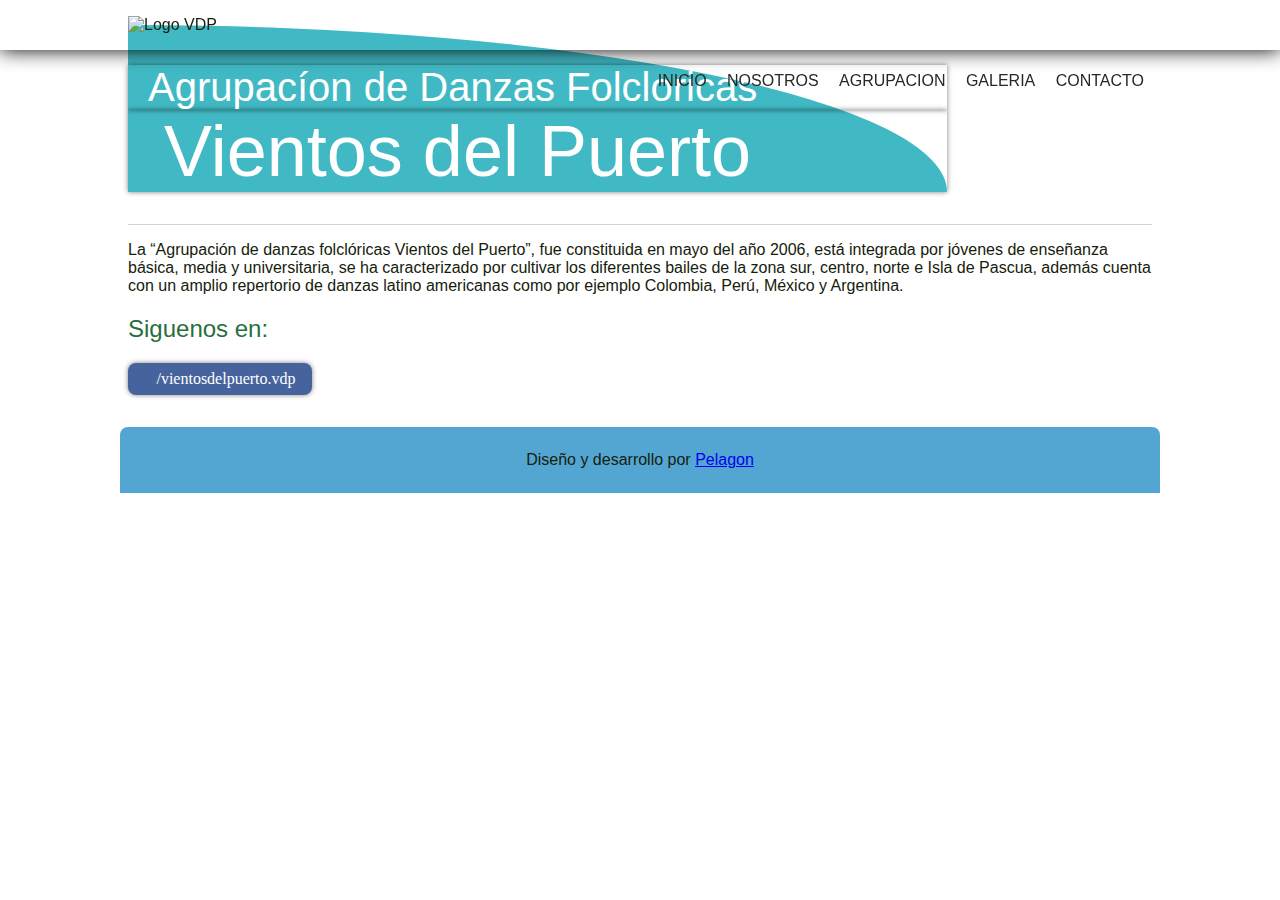
==== vientosdelpuerto/index.html @ 5a1f7f21 "Upload Página "Nosotros"" ====
<!DOCTYPE html>
<html lang="en">
<head>
	<meta charset="UTF-8">
	<title>Vientos del Puerto</title>
	<meta name="viewport" content="width=device-width, maximum-scale=1">
	<link rel="stylesheet" href="estilo/estilo.css">
</head>
<body>
	<header class="Header">
		<div class="u-Container">
			<figure class="Header-logo">
				<img class="Header-logoImage" width="150" src="img/logo.png" alt="Logo VDP">
			</figure>
			<button class="Header-button is-active icon-menu" id="showMenu"></button>
			<button class="Header-button icon-menu" id="hideMenu"></button>
			<nav class="MainMenu" id="menu">
				<ul class="MainMenu-list">
					<li class="MainMenu-item"><a class="MainMenu-link" href="index.html">Inicio</a></li>
					<li class="MainMenu-item"><a class="MainMenu-link" href="nosotros.html">Nosotros</a></li>
					<li class="MainMenu-item"><a class="MainMenu-link" href="">Agrupacion</a></li>
					<li class="MainMenu-item"><a class="MainMenu-link" href="">Galeria</a></li>
					<li class="MainMenu-item"><a class="MainMenu-link" href="">Contacto</a></li>
				</ul>
			</nav>
		</div>
	</header>
	<section class="Slider">
		<div class="Slider-container">
			<ul class="rslides">
			  <li><img src="img/portada2.jpg" alt=""></li>
			  <li><img src="img/portada.jpg" alt=""></li>
			</ul>
		</div>
		<figcaption class="Slider-titleContainer">
			<h2 class="Slider-title2">Agrupacíon de Danzas Folcloricas</h2>
			<h1 class="Slider-title">Vientos del Puerto</h1>
		</figcaption>
	</section>
	<section class="Contenido u-Container">
		<p class="Contenido-texto">
			La “Agrupación de danzas folclóricas Vientos del Puerto”, fue constituida en mayo del año 2006, está integrada por jóvenes de enseñanza básica, media y universitaria, se ha caracterizado por cultivar los diferentes bailes de la zona sur, centro, norte e Isla de  Pascua, además   cuenta con un amplio repertorio de danzas latino americanas como por ejemplo Colombia, Perú, México y Argentina.
		</p>
		<div class="Contenido-redes">
			<h2 class="Contenido-redesTitle">Siguenos en: </h2>
			<button class="Contenido-redesButton facebook icon-facebook"><a class="Contenido-redesLink"href="https://www.facebook.com/vientosdelpuerto.vdp">/vientosdelpuerto.vdp</a></button>
		</div>
	</section>
	<footer class="Footer u-Container">
		<p class="Footer-description">
			Diseño y desarrollo por <a href="http://pelaogon.github.io" target="_blank">Pelagon</a>
		</p>
	</footer>
	<script src="js/jquery.min.js"></script>
	<script src="js/responsiveslides.min.js"></script>
	<script src="js/hammer.min.js"></script>

	<script>
	  $(function() {
	    $(".rslides").responsiveSlides();

	    if(window.matchMedia("(max-width:767px)").matches){
	    	var $buttonShowMenu = document.getElementById('showMenu');
			var $buttonHideMenu = document.getElementById('hideMenu');
			var $menu = document.getElementById('menu');

			var $body = document.querySelector('body');

			var body = new Hammer($body);

			var showMenu = function(){
				$buttonShowMenu.classList.remove('is-active');
				$buttonHideMenu.classList.add('is-active');
				$menu.classList.add('is-active');
			};

			var hideMenu = function(){
				$buttonHideMenu.classList.remove('is-active');
				$buttonShowMenu.classList.add('is-active');
				$menu.classList.remove('is-active');
			};

			$buttonShowMenu.addEventListener("click", showMenu);
			$buttonHideMenu.addEventListener("click", hideMenu);


			// body.on('panleft', showMenu);
			// body.on('panright', hideMenu);
	    }
	  });
	</script>
</body>
</html>
---- vientosdelpuerto/estilo/estilo.css ----
@import "normalize.css";
.rslides{position:relative;list-style:none;overflow:hidden;width:100%;padding:0;margin:0}.rslides li{-webkit-backface-visibility:hidden;position:absolute;display:none;width:100%;left:0;top:0}.rslides li:first-child{position:relative;display:block;float:left}.rslides img{display:block;height:auto;float:left;width:100%;border:0}@font-face{font-family:'icomoon';src:url("../fonts/icomoon.eot?lbi00p");src:url("../fonts/icomoon.eot?#iefixlbi00p") format('embedded-opentype'),url("../fonts/icomoon.woff?lbi00p") format('woff'),url("../fonts/icomoon.ttf?lbi00p") format('truetype'),url("../fonts/icomoon.svg?lbi00p#icomoon") format('svg');font-weight:normal;font-style:normal}[class^="icon-"],[class*=" icon-"]{font-family:'icomoon';speak:none;font-style:normal;font-weight:normal;font-variant:normal;text-transform:none;line-height:1;-webkit-font-smoothing:antialiased;-moz-osx-font-smoothing:grayscale}.icon-menu:before{content:"\e600"}.icon-twitter:before{content:"\e601"}.icon-facebook:before{content:"\e602"}@import url("http://fonts.googleapis.com/css?family=Courgette");
.u-Container{width:90%;max-width:1024px;margin:0 auto;position:relative}.u-Titleh1{font-family:'Courgette' cursive;color:#12a8b5;font-size:45px}.MainMenu{position:absolute;right:0;top:2.5em;z-index:4;}.MainMenu-list{margin:0;padding:0}.MainMenu-item{display:inline-block;text-transform:uppercase;text-align:center;height:50px;line-height:50px;list-style:none;padding:0 .5em;cursor:pointer;}.MainMenu-item:hover{border-bottom:5px solid #28713f}.MainMenu-link{color:#272822;text-decoration:none}.Header{-webkit-box-shadow:0 0 20px #000;box-shadow:0 0 20px #000;background-image:url("../img/isla_pascua.jpg");background-repeat:no-repeat;-webkit-background-size:cover;-moz-background-size:cover;background-size:cover;background-position:center;position:fixed;top:0;width:100%;z-index:5;}.Header-logo{margin:1em 0}.Header-button{background:#fff;-webkit-box-shadow:0 0 10px #000;box-shadow:0 0 10px #000;border:none;-webkit-border-radius:50%;border-radius:50%;display:none;height:40px;line-height:40px;outline:0;padding:0;position:fixed;right:1em;bottom:1em;width:40px;z-index:1000}.Slider{-webkit-box-shadow:0 0 20px rgba(0,0,0,0.5);box-shadow:0 0 20px rgba(0,0,0,0.5);max-width:1024px;margin:12em auto;margin-bottom:0;position:relative;}.Slider-titleContainer{background:rgba(18,168,181,0.8);color:#fff;position:absolute;text-align:left;bottom:0;width:80%;-webkit-border-radius:0 100% 0 0;border-radius:0 100% 0 0;z-index:3}.Slider-title{font-family:'Courgette' cursive;margin:0;padding-left:.5em;font-size:4.5em;font-weight:300;-webkit-box-shadow:0 0 5px rgba(0,0,0,0.5);box-shadow:0 0 5px rgba(0,0,0,0.5)}.Slider-title2{font-family:'Courgette' cursive;margin:0;padding-left:.5em;font-size:2.5em;font-weight:300;-webkit-box-shadow:0 0 5px rgba(0,0,0,0.5);box-shadow:0 0 5px rgba(0,0,0,0.5);margin-top:1em}.Contenido{border-top:1px solid #d3d3d3;margin-top:2em;margin-bottom:2em;}.Contenido-redesButton{background:#47639e;color:#fff;border:none;outline:0;padding:.5em 1em;-webkit-border-radius:.5em;border-radius:.5em;-webkit-box-shadow:0 0 5px rgba(0,0,0,0.5);box-shadow:0 0 5px rgba(0,0,0,0.5)}.Contenido-redesLink{color:#fff;text-decoration:none}.Contenido-redesTitle{font-weight:300;color:#276f3e}.Contenido-nosotros{margin-top:11em;margin-bottom:4em;text-align:center}.Contenido-nosotrosTitle{padding:.5em;border-bottom:1px solid rgba(0,0,0,0.1)}.Contenido-texto1Text{width:45%;display:inline-block;vertical-align:middle;text-align:right}.Contenido-texto1Image{display:inline-block;width:42%;vertical-align:middle}.Contenido-texto2Text{width:45%;display:inline-block;vertical-align:middle;text-align:left}.Contenido-texto2Image{display:inline-block;width:42%;vertical-align:middle}.Contenido-nosotrosTexto{line-height:1.5em}.Contenido-image{-webkit-box-shadow:0 0 30px #000;box-shadow:0 0 30px #000}.Footer{background:#53a6d2;padding:.5em;-webkit-border-radius:.5em .5em 0 0;border-radius:.5em .5em 0 0;text-align:center}@media screen and (max-width:767px){.u-Container{position:initial}.u-Titleh1{font-size:30px}.Header{margin-top:0;text-align:center;padding:1px 0;}.Header-button.is-active{display:block}.Header-logoImage{width:100px}.MainMenu{background:#fff;-webkit-box-shadow:0 0 10px #000;box-shadow:0 0 10px #000;height:100vh;top:0;margin:0;right:-200px;width:200px;-webkit-transition:0.3s;-moz-transition:0.3s;-o-transition:0.3s;-ms-transition:0.3s;transition:0.3s;}.MainMenu.is-active{right:0}.MainMenu-item{display:block}.Slider{margin-top:9em;}.Slider-title{font-size:2em}.Slider-title2{font-size:1em}.Contenido-nosotros{margin-top:9em}.Contenido-texto1Text,.Contenido-texto2Text{width:initial;text-align:left}.Contenido-texto1Image,.Contenido-texto2Image{width:initial;margin:0 auto;padding:0}.Contenido-image{width:260px}}
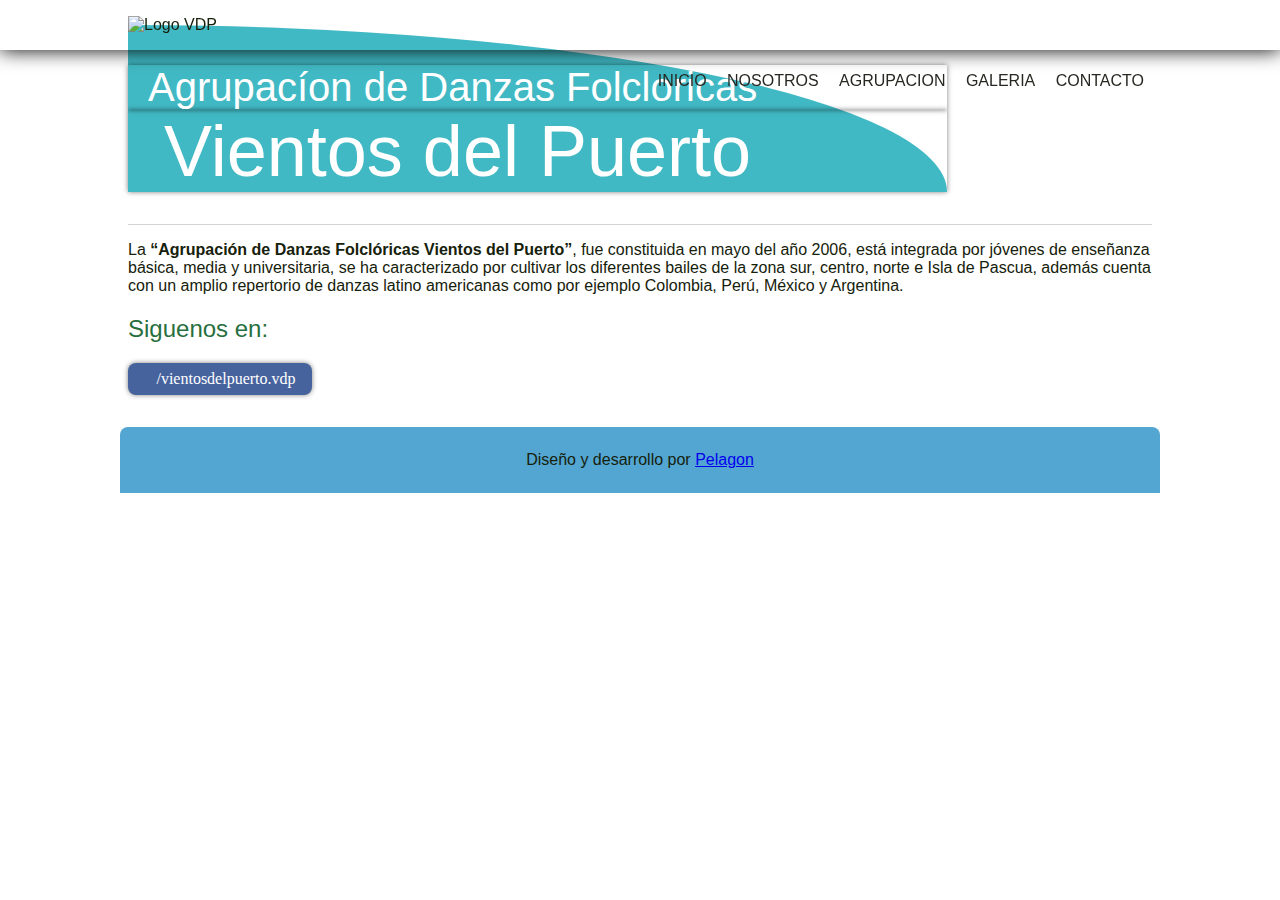
==== commit f6093438: "strong" ====
--- a/vientosdelpuerto/index.html
+++ b/vientosdelpuerto/index.html
@@ -39,7 +39,7 @@
 	</section>
 	<section class="Contenido u-Container">
 		<p class="Contenido-texto">
-			La “Agrupación de danzas folclóricas Vientos del Puerto”, fue constituida en mayo del año 2006, está integrada por jóvenes de enseñanza básica, media y universitaria, se ha caracterizado por cultivar los diferentes bailes de la zona sur, centro, norte e Isla de  Pascua, además   cuenta con un amplio repertorio de danzas latino americanas como por ejemplo Colombia, Perú, México y Argentina.
+			La <strong>“Agrupación de Danzas Folclóricas Vientos del Puerto”</strong>, fue constituida en mayo del año 2006, está integrada por jóvenes de enseñanza básica, media y universitaria, se ha caracterizado por cultivar los diferentes bailes de la zona sur, centro, norte e Isla de  Pascua, además   cuenta con un amplio repertorio de danzas latino americanas como por ejemplo Colombia, Perú, México y Argentina.
 		</p>
 		<div class="Contenido-redes">
 			<h2 class="Contenido-redesTitle">Siguenos en: </h2>
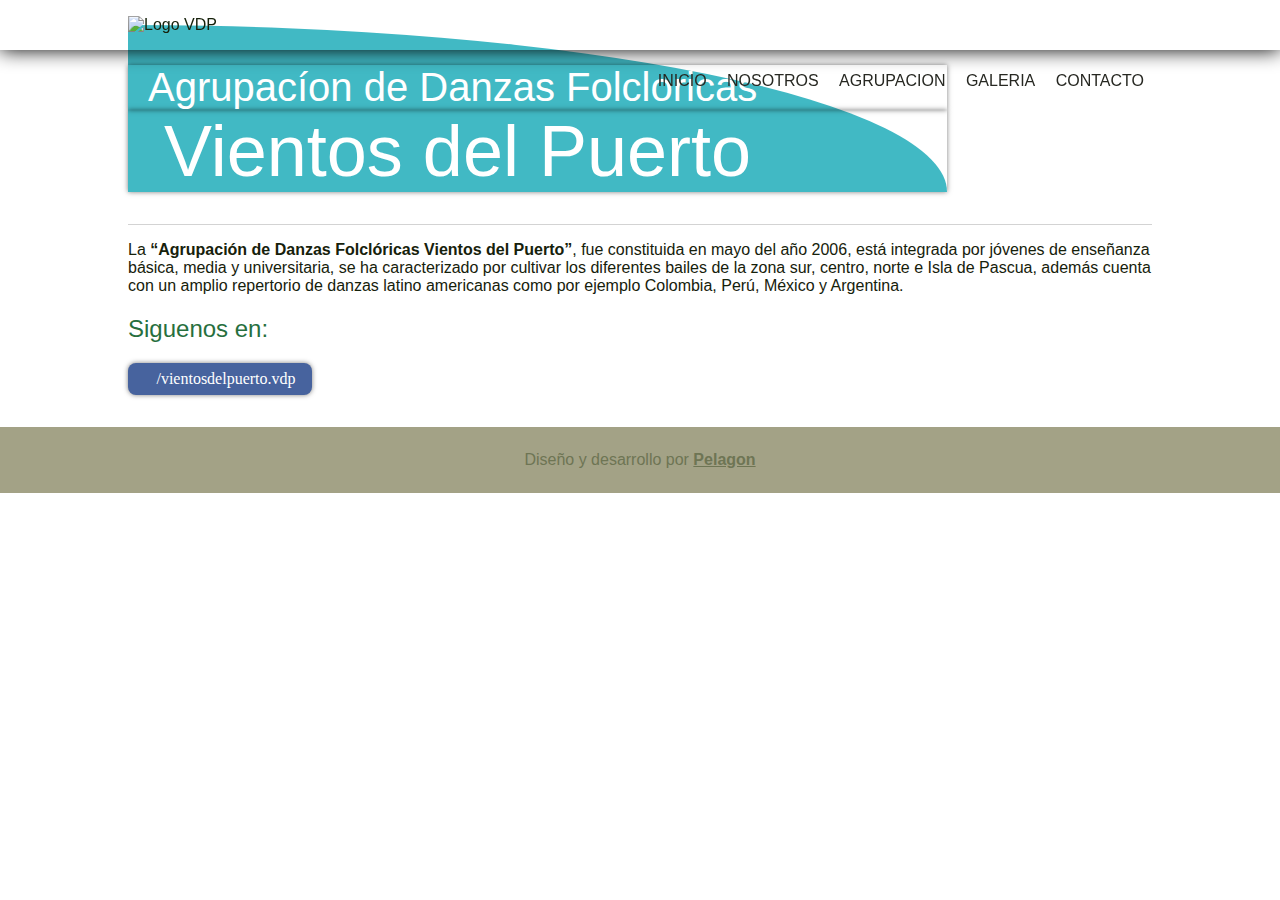
==== commit 4d08206c: "arreglo de footer" ====
--- a/vientosdelpuerto/index.html
+++ b/vientosdelpuerto/index.html
@@ -46,9 +46,9 @@
 			<button class="Contenido-redesButton facebook icon-facebook"><a class="Contenido-redesLink"href="https://www.facebook.com/vientosdelpuerto.vdp">/vientosdelpuerto.vdp</a></button>
 		</div>
 	</section>
-	<footer class="Footer u-Container">
+	<footer class="Footer">
 		<p class="Footer-description">
-			Diseño y desarrollo por <a href="http://pelaogon.github.io" target="_blank">Pelagon</a>
+			Diseño y desarrollo por <a href="http://pelaogon.github.io" target="_blank"><strong>Pelagon</strong></a>
 		</p>
 	</footer>
 	<script src="js/jquery.min.js"></script>
--- a/vientosdelpuerto/estilo/estilo.css
+++ b/vientosdelpuerto/estilo/estilo.css
@@ -1,3 +1,3 @@
 @import "normalize.css";
 .rslides{position:relative;list-style:none;overflow:hidden;width:100%;padding:0;margin:0}.rslides li{-webkit-backface-visibility:hidden;position:absolute;display:none;width:100%;left:0;top:0}.rslides li:first-child{position:relative;display:block;float:left}.rslides img{display:block;height:auto;float:left;width:100%;border:0}@font-face{font-family:'icomoon';src:url("../fonts/icomoon.eot?lbi00p");src:url("../fonts/icomoon.eot?#iefixlbi00p") format('embedded-opentype'),url("../fonts/icomoon.woff?lbi00p") format('woff'),url("../fonts/icomoon.ttf?lbi00p") format('truetype'),url("../fonts/icomoon.svg?lbi00p#icomoon") format('svg');font-weight:normal;font-style:normal}[class^="icon-"],[class*=" icon-"]{font-family:'icomoon';speak:none;font-style:normal;font-weight:normal;font-variant:normal;text-transform:none;line-height:1;-webkit-font-smoothing:antialiased;-moz-osx-font-smoothing:grayscale}.icon-menu:before{content:"\e600"}.icon-twitter:before{content:"\e601"}.icon-facebook:before{content:"\e602"}@import url("http://fonts.googleapis.com/css?family=Courgette");
-.u-Container{width:90%;max-width:1024px;margin:0 auto;position:relative}.u-Titleh1{font-family:'Courgette' cursive;color:#12a8b5;font-size:45px}.MainMenu{position:absolute;right:0;top:2.5em;z-index:4;}.MainMenu-list{margin:0;padding:0}.MainMenu-item{display:inline-block;text-transform:uppercase;text-align:center;height:50px;line-height:50px;list-style:none;padding:0 .5em;cursor:pointer;}.MainMenu-item:hover{border-bottom:5px solid #28713f}.MainMenu-link{color:#272822;text-decoration:none}.Header{-webkit-box-shadow:0 0 20px #000;box-shadow:0 0 20px #000;background-image:url("../img/isla_pascua.jpg");background-repeat:no-repeat;-webkit-background-size:cover;-moz-background-size:cover;background-size:cover;background-position:center;position:fixed;top:0;width:100%;z-index:5;}.Header-logo{margin:1em 0}.Header-button{background:#fff;-webkit-box-shadow:0 0 10px #000;box-shadow:0 0 10px #000;border:none;-webkit-border-radius:50%;border-radius:50%;display:none;height:40px;line-height:40px;outline:0;padding:0;position:fixed;right:1em;bottom:1em;width:40px;z-index:1000}.Slider{-webkit-box-shadow:0 0 20px rgba(0,0,0,0.5);box-shadow:0 0 20px rgba(0,0,0,0.5);max-width:1024px;margin:12em auto;margin-bottom:0;position:relative;}.Slider-titleContainer{background:rgba(18,168,181,0.8);color:#fff;position:absolute;text-align:left;bottom:0;width:80%;-webkit-border-radius:0 100% 0 0;border-radius:0 100% 0 0;z-index:3}.Slider-title{font-family:'Courgette' cursive;margin:0;padding-left:.5em;font-size:4.5em;font-weight:300;-webkit-box-shadow:0 0 5px rgba(0,0,0,0.5);box-shadow:0 0 5px rgba(0,0,0,0.5)}.Slider-title2{font-family:'Courgette' cursive;margin:0;padding-left:.5em;font-size:2.5em;font-weight:300;-webkit-box-shadow:0 0 5px rgba(0,0,0,0.5);box-shadow:0 0 5px rgba(0,0,0,0.5);margin-top:1em}.Contenido{border-top:1px solid #d3d3d3;margin-top:2em;margin-bottom:2em;}.Contenido-redesButton{background:#47639e;color:#fff;border:none;outline:0;padding:.5em 1em;-webkit-border-radius:.5em;border-radius:.5em;-webkit-box-shadow:0 0 5px rgba(0,0,0,0.5);box-shadow:0 0 5px rgba(0,0,0,0.5)}.Contenido-redesLink{color:#fff;text-decoration:none}.Contenido-redesTitle{font-weight:300;color:#276f3e}.Contenido-nosotros{margin-top:11em;margin-bottom:4em;text-align:center}.Contenido-nosotrosTitle{padding:.5em;border-bottom:1px solid rgba(0,0,0,0.1)}.Contenido-texto1Text{width:45%;display:inline-block;vertical-align:middle;text-align:right}.Contenido-texto1Image{display:inline-block;width:42%;vertical-align:middle}.Contenido-texto2Text{width:45%;display:inline-block;vertical-align:middle;text-align:left}.Contenido-texto2Image{display:inline-block;width:42%;vertical-align:middle}.Contenido-nosotrosTexto{line-height:1.5em}.Contenido-image{-webkit-box-shadow:0 0 30px #000;box-shadow:0 0 30px #000}.Footer{background:#53a6d2;padding:.5em;-webkit-border-radius:.5em .5em 0 0;border-radius:.5em .5em 0 0;text-align:center}@media screen and (max-width:767px){.u-Container{position:initial}.u-Titleh1{font-size:30px}.Header{margin-top:0;text-align:center;padding:1px 0;}.Header-button.is-active{display:block}.Header-logoImage{width:100px}.MainMenu{background:#fff;-webkit-box-shadow:0 0 10px #000;box-shadow:0 0 10px #000;height:100vh;top:0;margin:0;right:-200px;width:200px;-webkit-transition:0.3s;-moz-transition:0.3s;-o-transition:0.3s;-ms-transition:0.3s;transition:0.3s;}.MainMenu.is-active{right:0}.MainMenu-item{display:block}.Slider{margin-top:9em;}.Slider-title{font-size:2em}.Slider-title2{font-size:1em}.Contenido-nosotros{margin-top:9em}.Contenido-texto1Text,.Contenido-texto2Text{width:initial;text-align:left}.Contenido-texto1Image,.Contenido-texto2Image{width:initial;margin:0 auto;padding:0}.Contenido-image{width:260px}}+.u-Container{width:90%;max-width:1024px;margin:0 auto;position:relative}.u-Titleh1{font-family:'Courgette' cursive;color:#12a8b5;font-size:45px}.MainMenu{position:absolute;right:0;top:2.5em;z-index:4;}.MainMenu-list{margin:0;padding:0}.MainMenu-item{display:inline-block;text-transform:uppercase;text-align:center;height:50px;line-height:50px;list-style:none;padding:0 .5em;cursor:pointer;}.MainMenu-item:hover{border-bottom:5px solid #28713f}.MainMenu-link{color:#272822;text-decoration:none}.Header{-webkit-box-shadow:0 0 20px #000;box-shadow:0 0 20px #000;background-image:url("../img/isla_pascua.jpg");background-repeat:no-repeat;-webkit-background-size:cover;-moz-background-size:cover;background-size:cover;background-position:center;position:fixed;top:0;width:100%;z-index:5;}.Header-logo{margin:1em 0}.Header-button{background:#fff;-webkit-box-shadow:0 0 10px #000;box-shadow:0 0 10px #000;border:none;-webkit-border-radius:50%;border-radius:50%;display:none;height:40px;line-height:40px;outline:0;padding:0;position:fixed;right:1em;bottom:1em;width:40px;z-index:1000}.Slider{-webkit-box-shadow:0 0 20px rgba(0,0,0,0.5);box-shadow:0 0 20px rgba(0,0,0,0.5);max-width:1024px;margin:12em auto;margin-bottom:0;position:relative;}.Slider-titleContainer{background:rgba(18,168,181,0.8);color:#fff;position:absolute;text-align:left;bottom:0;width:80%;-webkit-border-radius:0 100% 0 0;border-radius:0 100% 0 0;z-index:3}.Slider-title{font-family:'Courgette' cursive;margin:0;padding-left:.5em;font-size:4.5em;font-weight:300;-webkit-box-shadow:0 0 5px rgba(0,0,0,0.5);box-shadow:0 0 5px rgba(0,0,0,0.5)}.Slider-title2{font-family:'Courgette' cursive;margin:0;padding-left:.5em;font-size:2.5em;font-weight:300;-webkit-box-shadow:0 0 5px rgba(0,0,0,0.5);box-shadow:0 0 5px rgba(0,0,0,0.5);margin-top:1em}.Contenido{border-top:1px solid #d3d3d3;margin-top:2em;margin-bottom:2em;}.Contenido-redesButton{background:#47639e;color:#fff;border:none;outline:0;padding:.5em 1em;-webkit-border-radius:.5em;border-radius:.5em;-webkit-box-shadow:0 0 5px rgba(0,0,0,0.5);box-shadow:0 0 5px rgba(0,0,0,0.5)}.Contenido-redesLink{color:#fff;text-decoration:none}.Contenido-redesTitle{font-weight:300;color:#276f3e}.Contenido-nosotros{margin-top:11em;margin-bottom:4em;text-align:center}.Contenido-nosotrosTitle{padding:.5em;border-bottom:1px solid rgba(0,0,0,0.1)}.Contenido-texto1Text{width:45%;display:inline-block;vertical-align:middle;text-align:right}.Contenido-texto1Image{display:inline-block;width:42%;vertical-align:middle}.Contenido-texto2Text{width:45%;display:inline-block;vertical-align:middle;text-align:left}.Contenido-texto2Image{display:inline-block;width:42%;vertical-align:middle}.Contenido-nosotrosTexto{line-height:1.5em}.Contenido-image{-webkit-box-shadow:0 0 30px #000;box-shadow:0 0 30px #000}.Footer{background:#a3a286;color:#6e7554;padding:.5em;text-align:center;}.Footer-description a{color:#6e7554}@media screen and (max-width:767px){.u-Container{position:initial}.u-Titleh1{font-size:30px}.Header{margin-top:0;text-align:center;padding:1px 0;}.Header-button.is-active{display:block}.Header-logoImage{width:100px}.MainMenu{background:#fff;-webkit-box-shadow:0 0 10px #000;box-shadow:0 0 10px #000;height:100vh;top:0;margin:0;right:-200px;width:200px;-webkit-transition:0.3s;-moz-transition:0.3s;-o-transition:0.3s;-ms-transition:0.3s;transition:0.3s;}.MainMenu.is-active{right:0}.MainMenu-item{display:block}.Slider{margin-top:9em;}.Slider-title{font-size:2em}.Slider-title2{font-size:1em}.Contenido-nosotros{margin-top:9em}.Contenido-texto1Text,.Contenido-texto2Text{width:initial;text-align:left}.Contenido-texto1Image,.Contenido-texto2Image{width:initial;margin:0 auto;padding:0}.Contenido-image{width:260px}}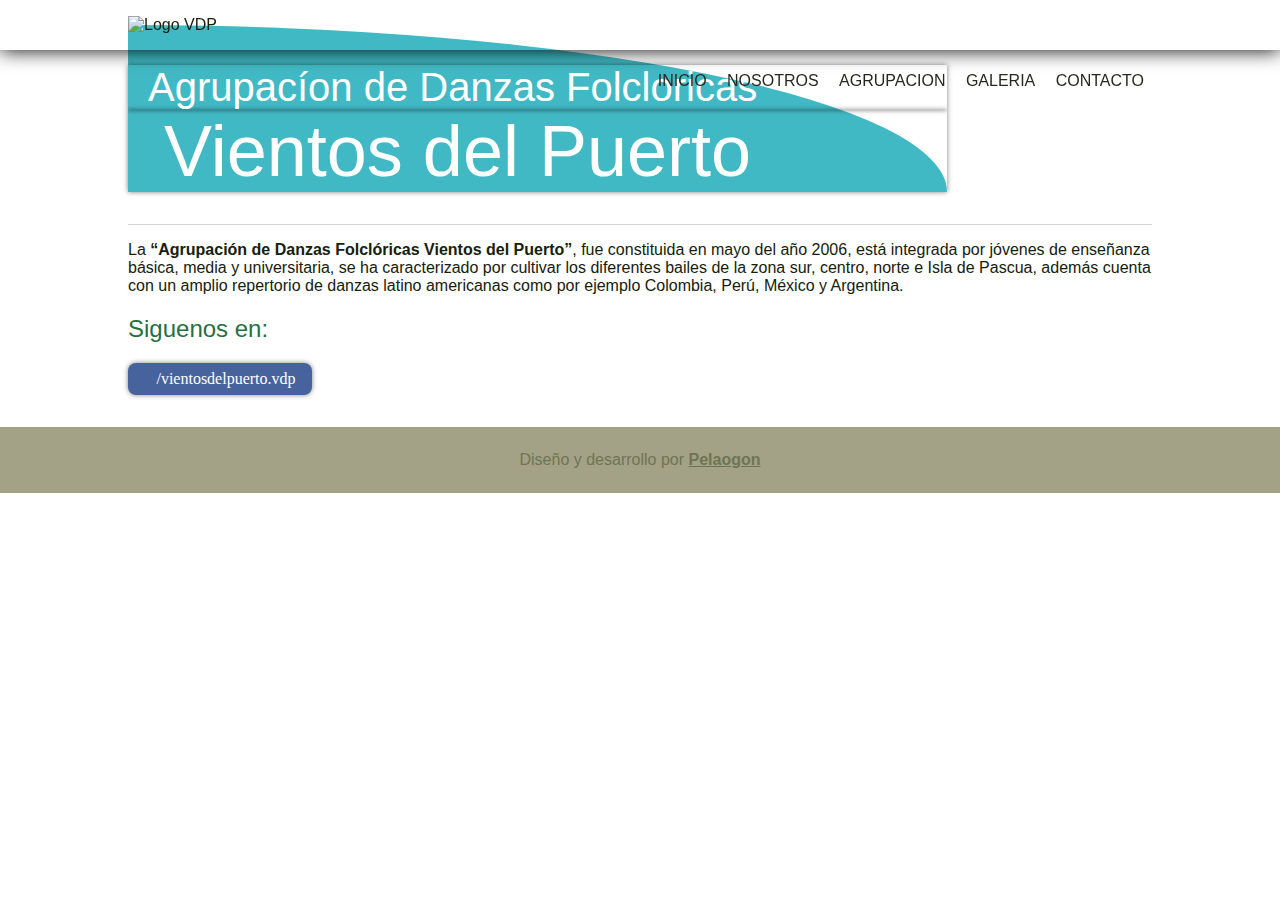
==== commit 2fcd9b4b: "cambio pelaogon" ====
--- a/vientosdelpuerto/index.html
+++ b/vientosdelpuerto/index.html
@@ -48,7 +48,7 @@
 	</section>
 	<footer class="Footer">
 		<p class="Footer-description">
-			Diseño y desarrollo por <a href="http://pelaogon.github.io" target="_blank"><strong>Pelagon</strong></a>
+			Diseño y desarrollo por <a href="http://pelaogon.github.io" target="_blank"><strong>Pelaogon</strong></a>
 		</p>
 	</footer>
 	<script src="js/jquery.min.js"></script>
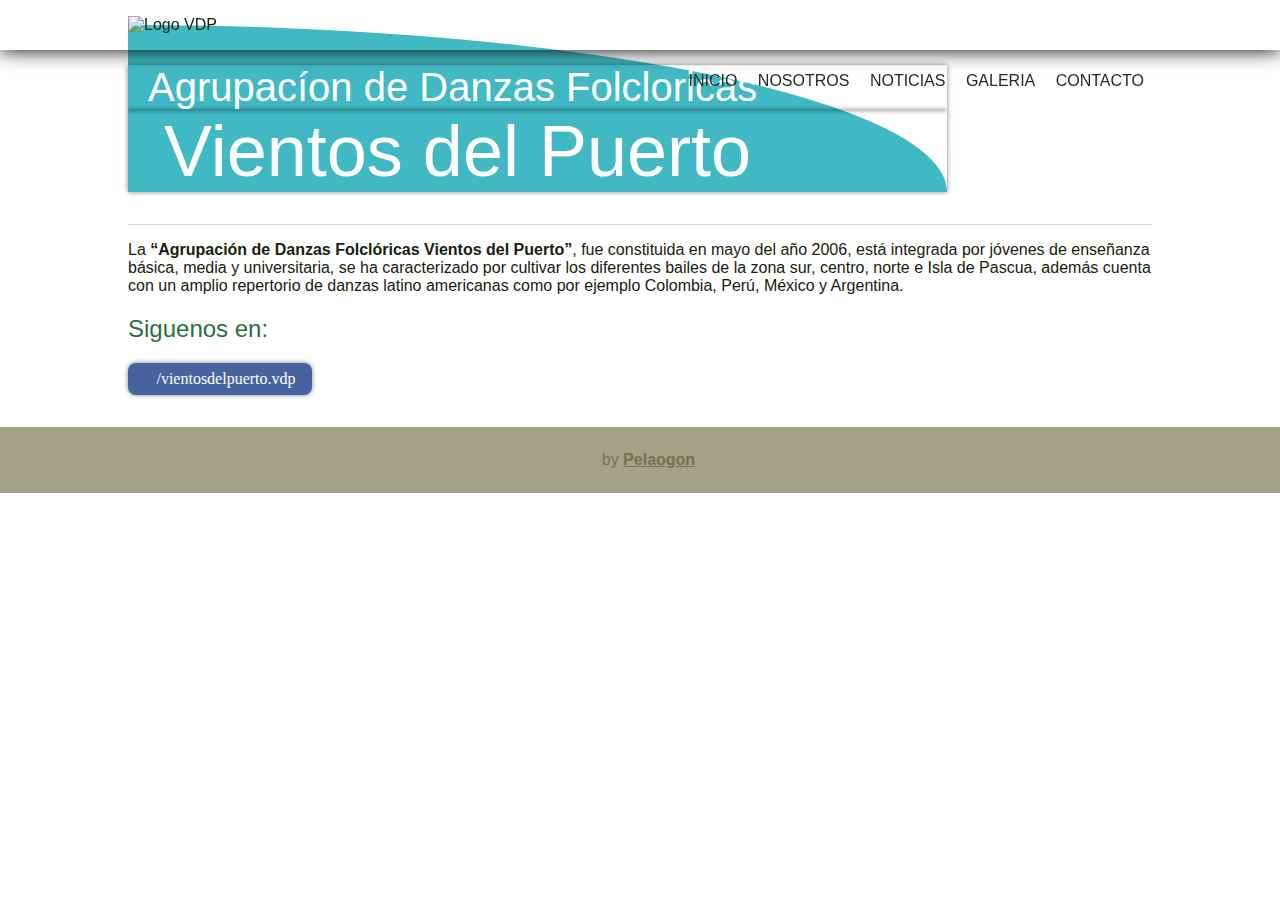
==== commit e4cd4a45: "Pagina Noticias v1" ====
--- a/vientosdelpuerto/index.html
+++ b/vientosdelpuerto/index.html
@@ -18,7 +18,7 @@
 				<ul class="MainMenu-list">
 					<li class="MainMenu-item"><a class="MainMenu-link" href="index.html">Inicio</a></li>
 					<li class="MainMenu-item"><a class="MainMenu-link" href="nosotros.html">Nosotros</a></li>
-					<li class="MainMenu-item"><a class="MainMenu-link" href="">Agrupacion</a></li>
+					<li class="MainMenu-item"><a class="MainMenu-link" href="noticias.html">Noticias</a></li>
 					<li class="MainMenu-item"><a class="MainMenu-link" href="">Galeria</a></li>
 					<li class="MainMenu-item"><a class="MainMenu-link" href="">Contacto</a></li>
 				</ul>
@@ -48,7 +48,8 @@
 	</section>
 	<footer class="Footer">
 		<p class="Footer-description">
-			Diseño y desarrollo por <a href="http://pelaogon.github.io" target="_blank"><strong>Pelaogon</strong></a>
+			<strong class="icon-code"></strong> by
+			<a href="http://pelaogon.github.io" target="_blank"><strong>Pelaogon</strong></a>
 		</p>
 	</footer>
 	<script src="js/jquery.min.js"></script>
--- a/vientosdelpuerto/estilo/estilo.css
+++ b/vientosdelpuerto/estilo/estilo.css
@@ -1,3 +1,3 @@
 @import "normalize.css";
-.rslides{position:relative;list-style:none;overflow:hidden;width:100%;padding:0;margin:0}.rslides li{-webkit-backface-visibility:hidden;position:absolute;display:none;width:100%;left:0;top:0}.rslides li:first-child{position:relative;display:block;float:left}.rslides img{display:block;height:auto;float:left;width:100%;border:0}@font-face{font-family:'icomoon';src:url("../fonts/icomoon.eot?lbi00p");src:url("../fonts/icomoon.eot?#iefixlbi00p") format('embedded-opentype'),url("../fonts/icomoon.woff?lbi00p") format('woff'),url("../fonts/icomoon.ttf?lbi00p") format('truetype'),url("../fonts/icomoon.svg?lbi00p#icomoon") format('svg');font-weight:normal;font-style:normal}[class^="icon-"],[class*=" icon-"]{font-family:'icomoon';speak:none;font-style:normal;font-weight:normal;font-variant:normal;text-transform:none;line-height:1;-webkit-font-smoothing:antialiased;-moz-osx-font-smoothing:grayscale}.icon-menu:before{content:"\e600"}.icon-twitter:before{content:"\e601"}.icon-facebook:before{content:"\e602"}@import url("http://fonts.googleapis.com/css?family=Courgette");
-.u-Container{width:90%;max-width:1024px;margin:0 auto;position:relative}.u-Titleh1{font-family:'Courgette' cursive;color:#12a8b5;font-size:45px}.MainMenu{position:absolute;right:0;top:2.5em;z-index:4;}.MainMenu-list{margin:0;padding:0}.MainMenu-item{display:inline-block;text-transform:uppercase;text-align:center;height:50px;line-height:50px;list-style:none;padding:0 .5em;cursor:pointer;}.MainMenu-item:hover{border-bottom:5px solid #28713f}.MainMenu-link{color:#272822;text-decoration:none}.Header{-webkit-box-shadow:0 0 20px #000;box-shadow:0 0 20px #000;background-image:url("../img/isla_pascua.jpg");background-repeat:no-repeat;-webkit-background-size:cover;-moz-background-size:cover;background-size:cover;background-position:center;position:fixed;top:0;width:100%;z-index:5;}.Header-logo{margin:1em 0}.Header-button{background:#fff;-webkit-box-shadow:0 0 10px #000;box-shadow:0 0 10px #000;border:none;-webkit-border-radius:50%;border-radius:50%;display:none;height:40px;line-height:40px;outline:0;padding:0;position:fixed;right:1em;bottom:1em;width:40px;z-index:1000}.Slider{-webkit-box-shadow:0 0 20px rgba(0,0,0,0.5);box-shadow:0 0 20px rgba(0,0,0,0.5);max-width:1024px;margin:12em auto;margin-bottom:0;position:relative;}.Slider-titleContainer{background:rgba(18,168,181,0.8);color:#fff;position:absolute;text-align:left;bottom:0;width:80%;-webkit-border-radius:0 100% 0 0;border-radius:0 100% 0 0;z-index:3}.Slider-title{font-family:'Courgette' cursive;margin:0;padding-left:.5em;font-size:4.5em;font-weight:300;-webkit-box-shadow:0 0 5px rgba(0,0,0,0.5);box-shadow:0 0 5px rgba(0,0,0,0.5)}.Slider-title2{font-family:'Courgette' cursive;margin:0;padding-left:.5em;font-size:2.5em;font-weight:300;-webkit-box-shadow:0 0 5px rgba(0,0,0,0.5);box-shadow:0 0 5px rgba(0,0,0,0.5);margin-top:1em}.Contenido{border-top:1px solid #d3d3d3;margin-top:2em;margin-bottom:2em;}.Contenido-redesButton{background:#47639e;color:#fff;border:none;outline:0;padding:.5em 1em;-webkit-border-radius:.5em;border-radius:.5em;-webkit-box-shadow:0 0 5px rgba(0,0,0,0.5);box-shadow:0 0 5px rgba(0,0,0,0.5)}.Contenido-redesLink{color:#fff;text-decoration:none}.Contenido-redesTitle{font-weight:300;color:#276f3e}.Contenido-nosotros{margin-top:11em;margin-bottom:4em;text-align:center}.Contenido-nosotrosTitle{padding:.5em;border-bottom:1px solid rgba(0,0,0,0.1)}.Contenido-texto1Text{width:45%;display:inline-block;vertical-align:middle;text-align:right}.Contenido-texto1Image{display:inline-block;width:42%;vertical-align:middle}.Contenido-texto2Text{width:45%;display:inline-block;vertical-align:middle;text-align:left}.Contenido-texto2Image{display:inline-block;width:42%;vertical-align:middle}.Contenido-nosotrosTexto{line-height:1.5em}.Contenido-image{-webkit-box-shadow:0 0 30px #000;box-shadow:0 0 30px #000}.Footer{background:#a3a286;color:#6e7554;padding:.5em;text-align:center;}.Footer-description a{color:#6e7554}@media screen and (max-width:767px){.u-Container{position:initial}.u-Titleh1{font-size:30px}.Header{margin-top:0;text-align:center;padding:1px 0;}.Header-button.is-active{display:block}.Header-logoImage{width:100px}.MainMenu{background:#fff;-webkit-box-shadow:0 0 10px #000;box-shadow:0 0 10px #000;height:100vh;top:0;margin:0;right:-200px;width:200px;-webkit-transition:0.3s;-moz-transition:0.3s;-o-transition:0.3s;-ms-transition:0.3s;transition:0.3s;}.MainMenu.is-active{right:0}.MainMenu-item{display:block}.Slider{margin-top:9em;}.Slider-title{font-size:2em}.Slider-title2{font-size:1em}.Contenido-nosotros{margin-top:9em}.Contenido-texto1Text,.Contenido-texto2Text{width:initial;text-align:left}.Contenido-texto1Image,.Contenido-texto2Image{width:initial;margin:0 auto;padding:0}.Contenido-image{width:260px}}+.rslides{position:relative;list-style:none;overflow:hidden;width:100%;padding:0;margin:0}.rslides li{-webkit-backface-visibility:hidden;position:absolute;display:none;width:100%;left:0;top:0}.rslides li:first-child{position:relative;display:block;float:left}.rslides img{display:block;height:auto;float:left;width:100%;border:0}@font-face{font-family:'icomoon';src:url("../fonts/icomoon.eot?lbi00p");src:url("../fonts/icomoon.eot?#iefixlbi00p") format('embedded-opentype'),url("../fonts/icomoon.woff?lbi00p") format('woff'),url("../fonts/icomoon.ttf?lbi00p") format('truetype'),url("../fonts/icomoon.svg?lbi00p#icomoon") format('svg');font-weight:normal;font-style:normal}[class^="icon-"],[class*=" icon-"]{font-family:'icomoon';speak:none;font-style:normal;font-weight:normal;font-variant:normal;text-transform:none;line-height:1;-webkit-font-smoothing:antialiased;-moz-osx-font-smoothing:grayscale}.icon-code:before{content:"\e604";font-weight:bold}.icon-menu:before{content:"\e600"}.icon-heart:before{content:"\e603"}.icon-twitter:before{content:"\e601"}.icon-facebook:before{content:"\e602"}@import url("http://fonts.googleapis.com/css?family=Courgette");
+.u-Container{width:90%;max-width:1024px;margin:0 auto;position:relative}.u-Titleh1{font-family:'Courgette' cursive;color:#12a8b5;font-size:45px;border-bottom:1px solid rgba(0,0,0,0.1);text-align:center;font-weight:300}.MainMenu{position:absolute;right:0;top:2.5em;z-index:4;}.MainMenu-list{margin:0;padding:0}.MainMenu-item{display:inline-block;text-transform:uppercase;text-align:center;height:50px;line-height:50px;list-style:none;padding:0 .5em;cursor:pointer;}.MainMenu-item:hover{border-bottom:5px solid #28713f}.MainMenu-link{color:#272822;text-decoration:none}.Header{-webkit-box-shadow:0 0 20px #000;box-shadow:0 0 20px #000;background-image:url("../img/isla_pascua.jpg");background-repeat:no-repeat;-webkit-background-size:cover;-moz-background-size:cover;background-size:cover;background-position:center;position:fixed;top:0;width:100%;z-index:5;}.Header-logo{margin:1em 0}.Header-button{background:#fff;-webkit-box-shadow:0 0 10px #000;box-shadow:0 0 10px #000;border:none;-webkit-border-radius:50%;border-radius:50%;display:none;height:40px;line-height:40px;outline:0;padding:0;position:fixed;right:1em;bottom:1em;width:40px;z-index:1000}.Slider{-webkit-box-shadow:0 0 20px rgba(0,0,0,0.5);box-shadow:0 0 20px rgba(0,0,0,0.5);max-width:1024px;margin:12em auto;margin-bottom:0;position:relative;}.Slider-titleContainer{background:rgba(18,168,181,0.8);color:#fff;position:absolute;text-align:left;bottom:0;width:80%;-webkit-border-radius:0 100% 0 0;border-radius:0 100% 0 0;z-index:3}.Slider-title{font-family:'Courgette' cursive;margin:0;padding-left:.5em;font-size:4.5em;font-weight:300;-webkit-box-shadow:0 0 5px rgba(0,0,0,0.5);box-shadow:0 0 5px rgba(0,0,0,0.5)}.Slider-title2{font-family:'Courgette' cursive;margin:0;padding-left:.5em;font-size:2.5em;font-weight:300;-webkit-box-shadow:0 0 5px rgba(0,0,0,0.5);box-shadow:0 0 5px rgba(0,0,0,0.5);margin-top:1em}.Contenido{border-top:1px solid #d3d3d3;margin-top:2em;margin-bottom:2em;}.Contenido-redesButton{background:#47639e;color:#fff;border:none;outline:0;padding:.5em 1em;-webkit-border-radius:.5em;border-radius:.5em;-webkit-box-shadow:0 0 5px rgba(0,0,0,0.5);box-shadow:0 0 5px rgba(0,0,0,0.5)}.Contenido-redesLink{color:#fff;text-decoration:none}.Contenido-redesTitle{font-weight:300;color:#276f3e}.Contenido-nosotros{margin-top:11em;margin-bottom:4em;text-align:center}.Contenido-nosotrosTitle{padding:.5em}.Contenido-texto1Text{width:45%;display:inline-block;vertical-align:middle;text-align:right}.Contenido-texto1Image{display:inline-block;width:42%;vertical-align:middle}.Contenido-texto2Text{width:45%;display:inline-block;vertical-align:middle;text-align:left}.Contenido-texto2Image{display:inline-block;width:42%;vertical-align:middle}.Contenido-nosotrosTexto{line-height:1.5em}.Contenido-image{-webkit-box-shadow:0 0 30px #000;box-shadow:0 0 30px #000}.Timeline-main{margin-top:12em}.Timeline-lineaTiempo{margin:30px 0 0 0;padding:0;list-style:none;position:relative;}.Timeline-lineaTiempo:before{content:'';position:absolute;top:0;bottom:0;width:10px;background:#6cbfee;left:20%;margin-left:-10px;-webkit-border-radius:20px;border-radius:20px}.Timeline-text{margin:0 0 15px 25%;background:#3594cb;color:#fff;padding:2em;font-size:1.2em;font-weight:300;line-height:1.4;position:relative;-webkit-border-radius:5px;border-radius:5px}.Timeline-title{margin-top:0;padding:0 0 10px 0;border-bottom:1px solid rgba(255,255,255,0.4)}.Timeline-containerImage{padding:0;margin:0;position:absolute;left:15.9%}.Timeline-image{-webkit-border-radius:100%;border-radius:100%}.Timeline-lineaTiempo > li .Timeline-date{display:inline-block;padding:1.5em 0;position:absolute;text-align:right;font-style:italic;font-size:14px}.Timeline-lineaTiempo > li .Timeline-date span{display:block;text-align:right}.Timeline-lineaTiempo > li .Timeline-date span:first-child{font-size:.9em;color:#bdd0db}.Timeline-lineaTiempo > li .Timeline-date span:last-child{font-size:2em;color:#3594cb}.Timeline-lineaTiempo > li:nth-child(odd) .Timeline-date span:last-child{color:#6cbfee}.Timeline-lineaTiempo > li:nth-child(odd) .Timeline-text{background:#6cbfee}.Timeline-lineaTiempo > li .Timeline-text:after{right:100%;border:solid transparent;content:" ";height:0;width:0;position:absolute;pointer-events:none;border-right-color:#3594cb;border-width:10px;top:30px}.Timeline-lineaTiempo > li:nth-child(odd) .Timeline-text:after{border-right-color:#6cbfee}.Footer{background:#a3a286;color:#6e7554;padding:.5em;text-align:center;}.Footer-description a{color:#6e7554}@media screen and (max-width:1024px){.Timeline-containerImage{left:15.5%}.Timeline-lineaTiempo > li .Timeline-date{font-size:12px;width:initial}}@media screen and (max-width:960px){.Timeline-containerImage{left:14%}.Timeline-lineaTiempo > li .Timeline-date{font-size:10px;padding:2.5em 0;width:initial}}@media screen and (max-width:767px){.u-Container{position:initial}.u-Titleh1{font-size:30px}.Header{margin-top:0;text-align:center;padding:1px 0;}.Header-button.is-active{display:block}.Header-logoImage{width:100px}.MainMenu{background:#fff;height:100vh;top:0;margin:0;right:-200px;width:200px;-webkit-transition:0.3s;-moz-transition:0.3s;-o-transition:0.3s;-ms-transition:0.3s;transition:0.3s;}.MainMenu.is-active{right:0;-webkit-box-shadow:1px 0 20px #000;box-shadow:1px 0 20px #000}.MainMenu-item{display:block}.Slider{margin-top:9em;}.Slider-title{font-size:2em}.Slider-title2{font-size:1em}.Contenido-nosotros{margin-top:9em}.Contenido-texto1Text,.Contenido-texto2Text{width:initial;text-align:left}.Contenido-texto1Image,.Contenido-texto2Image{width:initial;margin:0 auto;padding:0}.Contenido-image{width:260px}.Timeline-lineaTiempo:before{display:none}.Timeline-lineaTiempo > li .Timeline-date{width:100%;position:relative;padding:0 0 20px 0}.Timeline-lineaTiempo > li .Timeline-date span{text-align:left}.Timeline-lineaTiempo > li .Timeline-text{margin:0 0 30px 0;padding:1em;font-weight:400;font-size:95%}.Timeline-lineaTiempo > li .Timeline-text:after{right:auto;left:20px;border-right-color:transparent;border-bottom-color:#3594cb;top:-20px}.Timeline-lineaTiempo > li:nth-child(odd) .Timeline-text:after{border-right-color:transparent;border-bottom-color:#6cbfee}.Timeline-lineaTiempo > li .Timeline-containerImage{position:relative;float:right;left:auto;margin:-55px 5px 0 0}.Timeline-main{margin-top:9em}.Timeline-image{width:50px;height:50px}}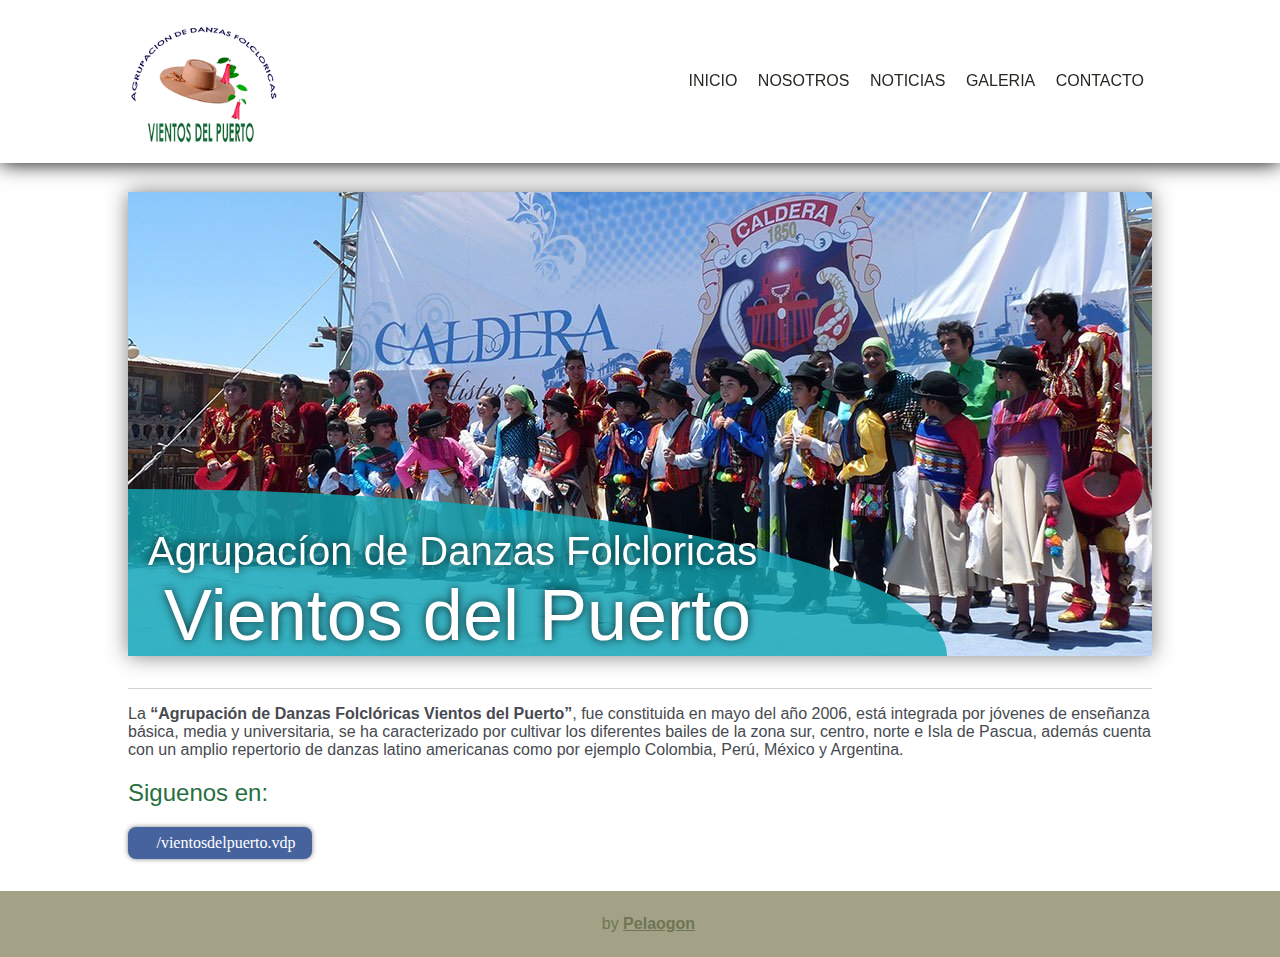
==== commit a13afc45: "pagina lista para subir (solo cambiar fotos" ====
--- a/vientosdelpuerto/index.html
+++ b/vientosdelpuerto/index.html
@@ -1,5 +1,5 @@
 <!DOCTYPE html>
-<html lang="en">
+<html lang="es">
 <head>
 	<meta charset="UTF-8">
 	<title>Vientos del Puerto</title>
@@ -18,9 +18,9 @@
 				<ul class="MainMenu-list">
 					<li class="MainMenu-item"><a class="MainMenu-link" href="index.html">Inicio</a></li>
 					<li class="MainMenu-item"><a class="MainMenu-link" href="nosotros.html">Nosotros</a></li>
-					<li class="MainMenu-item"><a class="MainMenu-link" href="noticias.html">Noticias</a></li>
-					<li class="MainMenu-item"><a class="MainMenu-link" href="">Galeria</a></li>
-					<li class="MainMenu-item"><a class="MainMenu-link" href="">Contacto</a></li>
+					<li class="MainMenu-item"><a class="MainMenu-link" href="noticias.php">Noticias</a></li>
+					<li class="MainMenu-item"><a class="MainMenu-link" href="galeria.html">Galeria</a></li>
+					<li class="MainMenu-item"><a class="MainMenu-link" href="contacto.html">Contacto</a></li>
 				</ul>
 			</nav>
 		</div>
--- a/vientosdelpuerto/estilo/estilo.css
+++ b/vientosdelpuerto/estilo/estilo.css
@@ -1,3 +1,3 @@
 @import "normalize.css";
-.rslides{position:relative;list-style:none;overflow:hidden;width:100%;padding:0;margin:0}.rslides li{-webkit-backface-visibility:hidden;position:absolute;display:none;width:100%;left:0;top:0}.rslides li:first-child{position:relative;display:block;float:left}.rslides img{display:block;height:auto;float:left;width:100%;border:0}@font-face{font-family:'icomoon';src:url("../fonts/icomoon.eot?lbi00p");src:url("../fonts/icomoon.eot?#iefixlbi00p") format('embedded-opentype'),url("../fonts/icomoon.woff?lbi00p") format('woff'),url("../fonts/icomoon.ttf?lbi00p") format('truetype'),url("../fonts/icomoon.svg?lbi00p#icomoon") format('svg');font-weight:normal;font-style:normal}[class^="icon-"],[class*=" icon-"]{font-family:'icomoon';speak:none;font-style:normal;font-weight:normal;font-variant:normal;text-transform:none;line-height:1;-webkit-font-smoothing:antialiased;-moz-osx-font-smoothing:grayscale}.icon-code:before{content:"\e604";font-weight:bold}.icon-menu:before{content:"\e600"}.icon-heart:before{content:"\e603"}.icon-twitter:before{content:"\e601"}.icon-facebook:before{content:"\e602"}@import url("http://fonts.googleapis.com/css?family=Courgette");
-.u-Container{width:90%;max-width:1024px;margin:0 auto;position:relative}.u-Titleh1{font-family:'Courgette' cursive;color:#12a8b5;font-size:45px;border-bottom:1px solid rgba(0,0,0,0.1);text-align:center;font-weight:300}.MainMenu{position:absolute;right:0;top:2.5em;z-index:4;}.MainMenu-list{margin:0;padding:0}.MainMenu-item{display:inline-block;text-transform:uppercase;text-align:center;height:50px;line-height:50px;list-style:none;padding:0 .5em;cursor:pointer;}.MainMenu-item:hover{border-bottom:5px solid #28713f}.MainMenu-link{color:#272822;text-decoration:none}.Header{-webkit-box-shadow:0 0 20px #000;box-shadow:0 0 20px #000;background-image:url("../img/isla_pascua.jpg");background-repeat:no-repeat;-webkit-background-size:cover;-moz-background-size:cover;background-size:cover;background-position:center;position:fixed;top:0;width:100%;z-index:5;}.Header-logo{margin:1em 0}.Header-button{background:#fff;-webkit-box-shadow:0 0 10px #000;box-shadow:0 0 10px #000;border:none;-webkit-border-radius:50%;border-radius:50%;display:none;height:40px;line-height:40px;outline:0;padding:0;position:fixed;right:1em;bottom:1em;width:40px;z-index:1000}.Slider{-webkit-box-shadow:0 0 20px rgba(0,0,0,0.5);box-shadow:0 0 20px rgba(0,0,0,0.5);max-width:1024px;margin:12em auto;margin-bottom:0;position:relative;}.Slider-titleContainer{background:rgba(18,168,181,0.8);color:#fff;position:absolute;text-align:left;bottom:0;width:80%;-webkit-border-radius:0 100% 0 0;border-radius:0 100% 0 0;z-index:3}.Slider-title{font-family:'Courgette' cursive;margin:0;padding-left:.5em;font-size:4.5em;font-weight:300;-webkit-box-shadow:0 0 5px rgba(0,0,0,0.5);box-shadow:0 0 5px rgba(0,0,0,0.5)}.Slider-title2{font-family:'Courgette' cursive;margin:0;padding-left:.5em;font-size:2.5em;font-weight:300;-webkit-box-shadow:0 0 5px rgba(0,0,0,0.5);box-shadow:0 0 5px rgba(0,0,0,0.5);margin-top:1em}.Contenido{border-top:1px solid #d3d3d3;margin-top:2em;margin-bottom:2em;}.Contenido-redesButton{background:#47639e;color:#fff;border:none;outline:0;padding:.5em 1em;-webkit-border-radius:.5em;border-radius:.5em;-webkit-box-shadow:0 0 5px rgba(0,0,0,0.5);box-shadow:0 0 5px rgba(0,0,0,0.5)}.Contenido-redesLink{color:#fff;text-decoration:none}.Contenido-redesTitle{font-weight:300;color:#276f3e}.Contenido-nosotros{margin-top:11em;margin-bottom:4em;text-align:center}.Contenido-nosotrosTitle{padding:.5em}.Contenido-texto1Text{width:45%;display:inline-block;vertical-align:middle;text-align:right}.Contenido-texto1Image{display:inline-block;width:42%;vertical-align:middle}.Contenido-texto2Text{width:45%;display:inline-block;vertical-align:middle;text-align:left}.Contenido-texto2Image{display:inline-block;width:42%;vertical-align:middle}.Contenido-nosotrosTexto{line-height:1.5em}.Contenido-image{-webkit-box-shadow:0 0 30px #000;box-shadow:0 0 30px #000}.Timeline-main{margin-top:12em}.Timeline-lineaTiempo{margin:30px 0 0 0;padding:0;list-style:none;position:relative;}.Timeline-lineaTiempo:before{content:'';position:absolute;top:0;bottom:0;width:10px;background:#6cbfee;left:20%;margin-left:-10px;-webkit-border-radius:20px;border-radius:20px}.Timeline-text{margin:0 0 15px 25%;background:#3594cb;color:#fff;padding:2em;font-size:1.2em;font-weight:300;line-height:1.4;position:relative;-webkit-border-radius:5px;border-radius:5px}.Timeline-title{margin-top:0;padding:0 0 10px 0;border-bottom:1px solid rgba(255,255,255,0.4)}.Timeline-containerImage{padding:0;margin:0;position:absolute;left:15.9%}.Timeline-image{-webkit-border-radius:100%;border-radius:100%}.Timeline-lineaTiempo > li .Timeline-date{display:inline-block;padding:1.5em 0;position:absolute;text-align:right;font-style:italic;font-size:14px}.Timeline-lineaTiempo > li .Timeline-date span{display:block;text-align:right}.Timeline-lineaTiempo > li .Timeline-date span:first-child{font-size:.9em;color:#bdd0db}.Timeline-lineaTiempo > li .Timeline-date span:last-child{font-size:2em;color:#3594cb}.Timeline-lineaTiempo > li:nth-child(odd) .Timeline-date span:last-child{color:#6cbfee}.Timeline-lineaTiempo > li:nth-child(odd) .Timeline-text{background:#6cbfee}.Timeline-lineaTiempo > li .Timeline-text:after{right:100%;border:solid transparent;content:" ";height:0;width:0;position:absolute;pointer-events:none;border-right-color:#3594cb;border-width:10px;top:30px}.Timeline-lineaTiempo > li:nth-child(odd) .Timeline-text:after{border-right-color:#6cbfee}.Footer{background:#a3a286;color:#6e7554;padding:.5em;text-align:center;}.Footer-description a{color:#6e7554}@media screen and (max-width:1024px){.Timeline-containerImage{left:15.5%}.Timeline-lineaTiempo > li .Timeline-date{font-size:12px;width:initial}}@media screen and (max-width:960px){.Timeline-containerImage{left:14%}.Timeline-lineaTiempo > li .Timeline-date{font-size:10px;padding:2.5em 0;width:initial}}@media screen and (max-width:767px){.u-Container{position:initial}.u-Titleh1{font-size:30px}.Header{margin-top:0;text-align:center;padding:1px 0;}.Header-button.is-active{display:block}.Header-logoImage{width:100px}.MainMenu{background:#fff;height:100vh;top:0;margin:0;right:-200px;width:200px;-webkit-transition:0.3s;-moz-transition:0.3s;-o-transition:0.3s;-ms-transition:0.3s;transition:0.3s;}.MainMenu.is-active{right:0;-webkit-box-shadow:1px 0 20px #000;box-shadow:1px 0 20px #000}.MainMenu-item{display:block}.Slider{margin-top:9em;}.Slider-title{font-size:2em}.Slider-title2{font-size:1em}.Contenido-nosotros{margin-top:9em}.Contenido-texto1Text,.Contenido-texto2Text{width:initial;text-align:left}.Contenido-texto1Image,.Contenido-texto2Image{width:initial;margin:0 auto;padding:0}.Contenido-image{width:260px}.Timeline-lineaTiempo:before{display:none}.Timeline-lineaTiempo > li .Timeline-date{width:100%;position:relative;padding:0 0 20px 0}.Timeline-lineaTiempo > li .Timeline-date span{text-align:left}.Timeline-lineaTiempo > li .Timeline-text{margin:0 0 30px 0;padding:1em;font-weight:400;font-size:95%}.Timeline-lineaTiempo > li .Timeline-text:after{right:auto;left:20px;border-right-color:transparent;border-bottom-color:#3594cb;top:-20px}.Timeline-lineaTiempo > li:nth-child(odd) .Timeline-text:after{border-right-color:transparent;border-bottom-color:#6cbfee}.Timeline-lineaTiempo > li .Timeline-containerImage{position:relative;float:right;left:auto;margin:-55px 5px 0 0}.Timeline-main{margin-top:9em}.Timeline-image{width:50px;height:50px}}+.rslides{position:relative;list-style:none;overflow:hidden;width:100%;padding:0;margin:0}.rslides li{-webkit-backface-visibility:hidden;position:absolute;display:none;width:100%;left:0;top:0}.rslides li:first-child{position:relative;display:block;float:left}.rslides img{display:block;height:auto;float:left;width:100%;border:0}@font-face{font-family:'icomoon';src:url("../fonts/icomoon.eot?lbi00p");src:url("../fonts/icomoon.eot?#iefixlbi00p") format('embedded-opentype'),url("../fonts/icomoon.woff?lbi00p") format('woff'),url("../fonts/icomoon.ttf?lbi00p") format('truetype'),url("../fonts/icomoon.svg?lbi00p#icomoon") format('svg');font-weight:normal;font-style:normal}[class^="icon-"],[class*=" icon-"]{font-family:'icomoon';speak:none;font-style:normal;font-weight:normal;font-variant:normal;text-transform:none;line-height:1;-webkit-font-smoothing:antialiased;-moz-osx-font-smoothing:grayscale}.icon-code:before{content:"\e604";font-weight:bold}.icon-menu:before{content:"\e600"}.icon-heart:before{content:"\e603"}.icon-twitter:before{content:"\e601"}.icon-facebook:before{content:"\e602"}.icon-arrow-back:before{content:"\e605";font-weight:bold;padding-right:.3em}@import url("http://fonts.googleapis.com/css?family=Courgette");
+.u-Container{width:90%;max-width:1024px;margin:0 auto;position:relative}.u-Titleh1{font-family:'Courgette' cursive;color:#12a8b5;font-size:45px;border-bottom:1px solid rgba(0,0,0,0.1);text-align:center;font-weight:300}.Regresar{position:absolute;bottom:0;left:0;text-decoration:none;text-transform:uppercase;color:#16210b}.MainMenu{position:absolute;right:0;top:2.5em;z-index:4;}.MainMenu-list{margin:0;padding:0}.MainMenu-item{display:inline-block;text-transform:uppercase;text-align:center;height:50px;line-height:50px;list-style:none;padding:0 .5em;cursor:pointer;}.MainMenu-item:hover{border-bottom:5px solid #28713f}.MainMenu-link{color:#272822;text-decoration:none;}.MainMenu-link:hover{color:#272822;text-decoration:none}.Header{-webkit-box-shadow:0 0 20px #000;box-shadow:0 0 20px #000;background-image:url("../img/isla_pascua.jpg");background-repeat:no-repeat;-webkit-background-size:cover;-moz-background-size:cover;background-size:cover;background-position:center;position:fixed;top:0;width:100%;z-index:5;}.Header-logo{margin:1em 0}.Header-button{background:#fff;-webkit-box-shadow:0 0 10px #000;box-shadow:0 0 10px #000;border:none;-webkit-border-radius:50%;border-radius:50%;display:none;height:40px;line-height:40px;outline:0;padding:0;position:fixed;right:1em;bottom:1em;width:40px;z-index:1000}.Slider{-webkit-box-shadow:0 0 20px rgba(0,0,0,0.5);box-shadow:0 0 20px rgba(0,0,0,0.5);max-width:1024px;margin:12em auto;margin-bottom:0;position:relative;}.Slider-titleContainer{background:rgba(18,168,181,0.8);color:#fff;position:absolute;text-align:left;bottom:0;width:80%;-webkit-border-radius:0 100% 0 0;border-radius:0 100% 0 0;z-index:3}.Slider-title{font-family:'Courgette' cursive;margin:0;padding-left:.5em;font-size:4.5em;font-weight:300;text-shadow:0 0 10px rgba(0,0,0,0.8)}.Slider-title2{font-family:'Courgette' cursive;margin:0;padding-left:.5em;font-size:2.5em;font-weight:300;text-shadow:0 0 10px rgba(0,0,0,0.8);margin-top:1em}.Contenido{border-top:1px solid #d3d3d3;margin-top:2em;margin-bottom:2em;}.Contenido-redesButton{background:#47639e;color:#fff;border:none;outline:0;padding:.5em 1em;-webkit-border-radius:.5em;border-radius:.5em;-webkit-box-shadow:0 0 5px rgba(0,0,0,0.5);box-shadow:0 0 5px rgba(0,0,0,0.5)}.Contenido-redesLink{color:#fff;text-decoration:none}.Contenido-redesTitle{font-weight:300;color:#276f3e}.Contenido-nosotros{margin-top:11em;margin-bottom:4em;text-align:center}.Contenido-nosotrosTitle{padding:.5em}.Contenido-texto1Text{width:45%;display:inline-block;vertical-align:middle;text-align:right}.Contenido-texto1Image{display:inline-block;width:42%;vertical-align:middle}.Contenido-texto2Text{width:45%;display:inline-block;vertical-align:middle;text-align:left}.Contenido-texto2Image{display:inline-block;width:42%;vertical-align:middle}.Contenido-nosotrosTexto{line-height:1.5em}.Contenido-image{-webkit-box-shadow:0 0 30px #000;box-shadow:0 0 30px #000}.Contenido-empresasItem{display:inline-block;vertical-align:middle}.Contenido-empresasImageDescription{font-style:italic}.Timeline-main{margin-top:12em}.Timeline-lineaTiempo{margin:30px 0 0 0;padding:0;list-style:none;position:relative;}.Timeline-lineaTiempo:before{content:'';position:absolute;top:0;bottom:0;width:10px;background:#11a6b3;left:20%;margin-left:-10px;-webkit-border-radius:20px;border-radius:20px}.Timeline-text{margin:0 0 15px 25%;background:#558cc2;color:#fff;padding:2em;font-weight:300;line-height:1.5em;position:relative;-webkit-border-radius:5px;border-radius:5px}.Timeline-title{margin-top:0;padding:0 0 10px 0;border-bottom:1px solid rgba(255,255,255,0.4)}.Timeline-containerImage{padding:0;margin:0;position:absolute;left:15.9%}.Timeline-image{-webkit-border-radius:100%;border-radius:100%}.Timeline-link{position:absolute;bottom:0;right:0;font-size:16px;padding:1em;color:#fff}.Timeline-p{text-indent:15px;padding-bottom:1em}.Timeline-lineaTiempo > li .Timeline-date{display:inline-block;padding:1.5em 0;position:absolute;text-align:right;font-style:italic;font-size:14px}.Timeline-lineaTiempo > li .Timeline-date span{display:block;text-align:right}.Timeline-lineaTiempo > li .Timeline-date span:first-child{font-size:.9em;color:#76b4f9}.Timeline-lineaTiempo > li .Timeline-date span:last-child{font-size:2em;color:#4989c5}.Timeline-lineaTiempo > li:nth-child(odd) .Timeline-date span:last-child{color:#6cbfee}.Timeline-lineaTiempo > li:nth-child(odd) .Timeline-text{background:#76b4f9}.Timeline-lineaTiempo > li .Timeline-text:after{right:100%;border:solid transparent;content:" ";height:0;width:0;position:absolute;pointer-events:none;border-right-color:#4989c5;border-width:10px;top:30px}.Timeline-lineaTiempo > li:nth-child(odd) .Timeline-text:after{border-right-color:#a4c9f3}.Galeria{margin-top:12em;margin-bottom:5em;text-align:center;}.Galeria-Container{margin-top:2em;display:-webkit-box;display:-moz-box;display:-webkit-flex;display:-ms-flexbox;display:box;display:flex;-webkit-box-lines:multiple;-moz-box-lines:multiple;-o-box-lines:multiple;-webkit-flex-wrap:wrap;-ms-flex-wrap:wrap;flex-wrap:wrap;-webkit-box-pack:distribute;-moz-box-pack:distribute;-o-box-pack:distribute;-ms-flex-pack:distribute;-webkit-justify-content:space-around;justify-content:space-around}.Galeria-containerImage{padding:0;margin:0 0 1em 0}.Galeria-item{display:inline-block;max-width:15em}.Galeria-image{-webkit-transition:0.5s;-moz-transition:0.5s;-o-transition:0.5s;-ms-transition:0.5s;transition:0.5s;-webkit-box-shadow:0 5px 15px rgba(0,0,0,0.7);box-shadow:0 5px 15px rgba(0,0,0,0.7);}.Galeria-image:hover{-webkit-transition:0.5s;-moz-transition:0.5s;-o-transition:0.5s;-ms-transition:0.5s;transition:0.5s;-webkit-border-radius:100%;border-radius:100%}.Galeria-imageDescription{font-style:italic;color:#12a8b5;padding:1em 0}.Galeria-link{text-decoration:none}.Argentina{margin-top:12em;}.Argentina-description{position:relative;margin-top:5em;padding-bottom:5em;line-height:1.5em}.rslides{position:relative;list-style:none;overflow:hidden;width:100%;padding:0;margin:0}.rslides li{-webkit-backface-visibility:hidden;position:absolute;display:none;width:100%;left:0;top:0}.rslides li:first-child{position:relative;display:block;float:left}.rslides img{display:block;height:auto;float:left;width:100%;border:0}.rslides_tabs{display:block;margin:0 auto;text-align:center;background:#11a6b3;-webkit-box-shadow:0 5px 10px rgba(0,0,0,0.7);box-shadow:0 5px 10px rgba(0,0,0,0.7);-webkit-border-radius:0 0 .5em .5em;border-radius:0 0 .5em .5em}.rslides_tabs > li{display:inline-block;text-decoration:none;padding:.7em;font-size:1.2em}.rslides_tabs > li > a{color:#fff;text-decoration:none}.rslides_here{background:#76b4f9}.Contacto{margin-top:12em;margin-bottom:5em;text-align:center;}.Contacto-form{width:100%}.Contacto-input,.Contacto-textarea{background:#fff;border:1px solid rgba(0,0,0,0.2);-webkit-border-radius:5px;border-radius:5px;-webkit-box-shadow:none;box-shadow:none;display:inline-block;margin-bottom:1em;outline:none;padding:.5em;width:95%}.Contacto-textarea{height:100px;resize:none}.Administrador{margin-top:12em;margin-bottom:5em;}.Administrador-label{font-weight:bold}.Administrador-input,.Administrador-textarea{margin:1em 0;display:block;width:100%;padding:.5em 1em;-webkit-border-radius:.5em;border-radius:.5em;border:1px solid rgba(0,0,0,0.2);resize:none;outline:none}.Administrador-button{display:inline-block;width:49%}.Administrador-contenedorButton{text-align:center}.Administrador-textarea{height:100px}.Footer{background:#a3a286;color:#6e7554;padding:.5em;text-align:center;}.Footer-description a{color:#6e7554}@media screen and (max-width:1024px){.Timeline-containerImage{left:15.5%}.Timeline-lineaTiempo > li .Timeline-date{font-size:12px;width:initial}}@media screen and (max-width:960px){.Timeline-containerImage{left:14%}.Timeline-lineaTiempo > li .Timeline-date{font-size:10px;padding:2.5em 0;width:initial}}@media screen and (max-width:767px){.u-Container{position:initial}.u-Titleh1{font-size:30px}.Header{margin-top:0;text-align:center;padding:1px 0;}.Header-button.is-active{display:block}.Header-logoImage{width:100px}.MainMenu{background:#fff;height:100vh;top:0;margin:0;right:-200px;width:200px;-webkit-transition:0.3s;-moz-transition:0.3s;-o-transition:0.3s;-ms-transition:0.3s;transition:0.3s;}.MainMenu.is-active{right:0;-webkit-box-shadow:1px 0 20px #000;box-shadow:1px 0 20px #000}.MainMenu-item{display:block}.Slider{margin-top:9em;}.Slider-title{font-size:2em}.Slider-title2{font-size:1em}.Contenido-nosotros{margin-top:9em}.Contenido-texto1Text,.Contenido-texto2Text{width:initial;text-align:left}.Contenido-texto1Image,.Contenido-texto2Image{width:initial;margin:0 auto;padding:0}.Contenido-image{width:260px}.Timeline-lineaTiempo:before{display:none}.Timeline-lineaTiempo > li .Timeline-date{width:100%;position:relative;padding:0 0 20px 0}.Timeline-lineaTiempo > li .Timeline-date span{text-align:left}.Timeline-lineaTiempo > li .Timeline-text{margin:0 0 30px 0;padding:1em;font-weight:400;font-size:95%}.Timeline-lineaTiempo > li .Timeline-text:after{right:auto;left:20px;border-right-color:transparent;border-bottom-color:#3594cb;top:-20px}.Timeline-lineaTiempo > li:nth-child(odd) .Timeline-text:after{border-right-color:transparent;border-bottom-color:#6cbfee}.Timeline-lineaTiempo > li .Timeline-containerImage{position:relative;float:right;left:auto;margin:-55px 5px 0 0}.Timeline-main{margin-top:9em}.Timeline-image{width:50px;height:50px}.Argentina,.Galeria,.Contacto{margin-top:9em}.rslides_tabs > li{font-size:1em}}